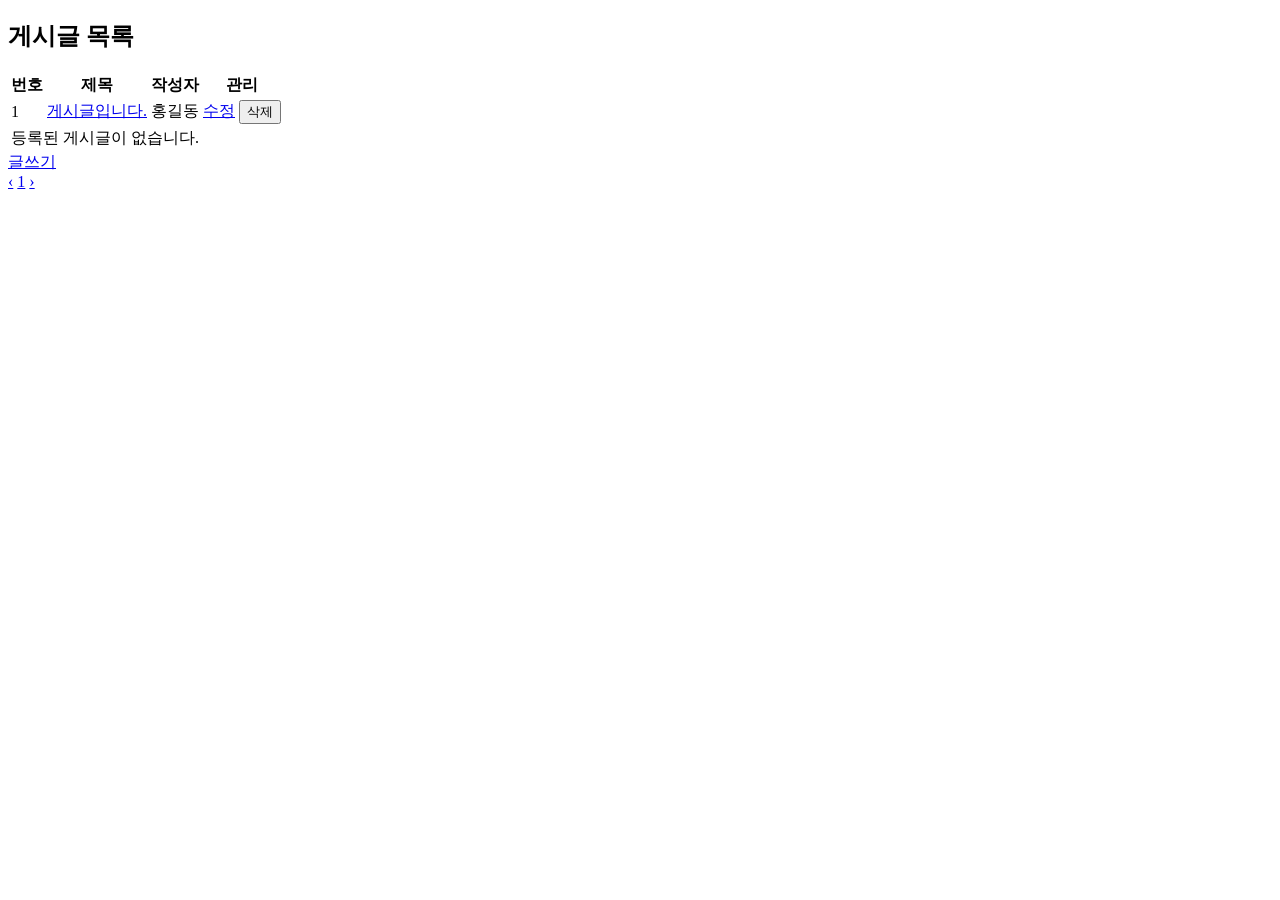
==== src/main/resources/templates/index.html @ 44685cbe "feat: 게시판 목록 및 글쓰기 화면 퍼블리싱" ====
<!DOCTYPE html>
<html lang="ko" xmlns:th="http://www.thymeleaf.org">
<head th:replace="~{fragments/common :: head('게시판')}"></head>
<body>

<header th:replace="~{fragments/common :: header}"></header>

<main class="container">
    <section class="board">

        <div class="board-head">
            <h1>게시글 목록</h1>
        </div>

        <!-- 목록 -->
        <table class="board-table">
            <thead>
            <tr>
                <th scope="col" class="col-num hide-sm">번호</th>
                <th scope="col">제목</th>
                <th scope="col" class="col-writer">작성자</th>
                <th scope="col" class="col-actions">관리</th>
            </tr>
            </thead>
            <tbody>
            <tr th:each="post : ${posts}">
                <td class="muted hide-sm" th:text="${post.id}">1</td>
                <td class="title">
                    <a th:href="@{/posts/{id}(id=${post.id})}" th:text="${post.title}" href="#">게시글입니다.</a>
                </td>
                <td th:text="${post.writer}">홍길동</td>
                <td>
                    <div class="row-actions">
                        <a class="btn btn-sm" th:href="@{/posts/{id}/edit(id=${post.id})}" href="#">수정</a>
                        <button type="button" class="btn btn-sm btn-danger" data-action="delete"
                                th:data-url="@{/posts/{id}(id=${post.id})}">삭제</button>
                    </div>
                </td>
            </tr>
            <tr th:if="${posts == null or posts.isEmpty()}">
                <td colspan="4" class="empty">등록된 게시글이 없습니다.</td>
            </tr>
            </tbody>
        </table>

        <div class="board-foot">
            <a class="btn btn-primary" th:href="@{/posts/write}" href="write.html">글쓰기</a>
        </div>

        <nav class="pagination" th:if="${posts != null and posts.totalPages > 0}"
             th:with="start=${(posts.number / 10) * 10},
                      end=${start + 9 < posts.totalPages ? start + 9 : posts.totalPages - 1}">
            <a th:href="@{/(page=${posts.number - 1})}"
               th:classappend="${posts.first} ? 'disabled'" href="#">&lsaquo;</a>
            <a th:each="i : ${#numbers.sequence(start, end)}"
               th:href="@{/(page=${i})}"
               th:text="${i + 1}"
               th:class="${i == posts.number} ? 'active'" href="#" class="active">1</a>
            <a th:href="@{/(page=${posts.number + 1})}"
               th:classappend="${posts.last} ? 'disabled'" href="#">&rsaquo;</a>
        </nav>

    </section>
</main>

<script>
    $(document).on('click', '[data-action="delete"]', function () {
        if (!confirm('삭제하시겠습니까?')) return;

        $.ajax({
            url: $(this).data('url'),
            type: 'DELETE',
            success: function () {
                location.reload();
            },
            error: function () {
                alert('삭제 실패');
            }
        });
    });
</script>
</body>
</html>
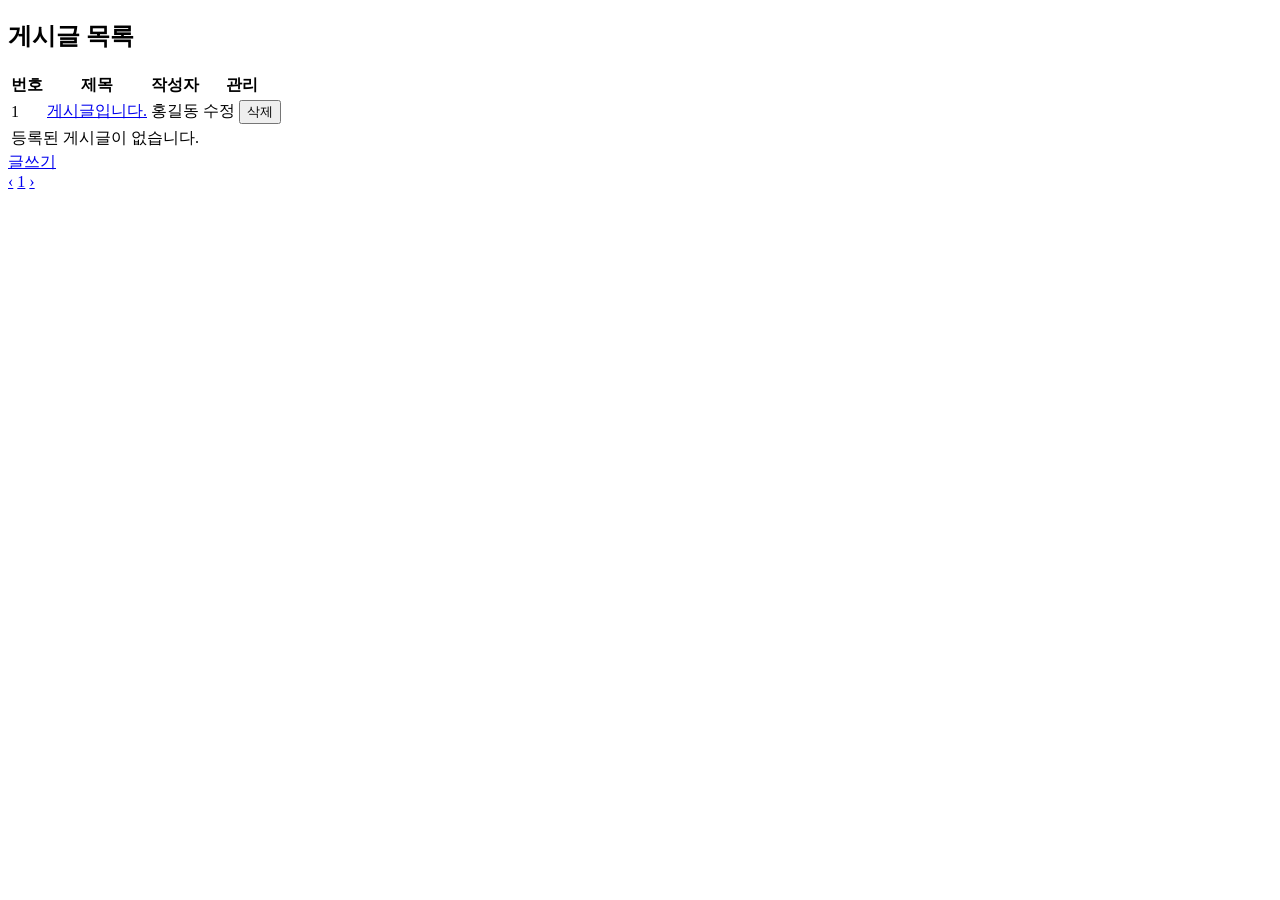
==== commit 9be238a6: "feat: 게시글 수정 구현" ====
--- a/src/main/resources/templates/index.html
+++ b/src/main/resources/templates/index.html
@@ -23,41 +23,39 @@
             </tr>
             </thead>
             <tbody>
-            <tr th:each="post : ${posts}">
-                <td class="muted hide-sm" th:text="${post.id}">1</td>
+            <tr th:each="board : ${boardList}">
+                <td class="muted hide-sm" th:text="${board.id}">1</td>
                 <td class="title">
-                    <a th:href="@{/posts/{id}(id=${post.id})}" th:text="${post.title}" href="#">게시글입니다.</a>
+                    <a th:href="@{/board/{id}(id=${board.id})}" th:text="${board.title}" href="#">게시글입니다.</a>
                 </td>
-                <td th:text="${post.writer}">홍길동</td>
+                <td th:text="${board.writer}">홍길동</td>
                 <td>
                     <div class="row-actions">
-                        <a class="btn btn-sm" th:href="@{/posts/{id}/edit(id=${post.id})}" href="#">수정</a>
+                        <a class="btn btn-sm" th:href="@{/board/{id}/edit(id=${board.id})}">수정</a>
                         <button type="button" class="btn btn-sm btn-danger" data-action="delete"
-                                th:data-url="@{/posts/{id}(id=${post.id})}">삭제</button>
+                                th:data-url="@{/board/{id}(id=${board.id})}">삭제</button>
                     </div>
                 </td>
             </tr>
-            <tr th:if="${posts == null or posts.isEmpty()}">
+            <tr th:if="${boardList == null or boardList.isEmpty()}">
                 <td colspan="4" class="empty">등록된 게시글이 없습니다.</td>
             </tr>
             </tbody>
         </table>
 
         <div class="board-foot">
-            <a class="btn btn-primary" th:href="@{/posts/write}" href="write.html">글쓰기</a>
+            <a class="btn btn-primary" th:href="@{/board/write}" href="write.html">글쓰기</a>
         </div>
 
-        <nav class="pagination" th:if="${posts != null and posts.totalPages > 0}"
-             th:with="start=${(posts.number / 10) * 10},
-                      end=${start + 9 < posts.totalPages ? start + 9 : posts.totalPages - 1}">
-            <a th:href="@{/(page=${posts.number - 1})}"
-               th:classappend="${posts.first} ? 'disabled'" href="#">&lsaquo;</a>
-            <a th:each="i : ${#numbers.sequence(start, end)}"
-               th:href="@{/(page=${i})}"
+        <nav class="pagination" th:if="${boardList != null and boardList.totalPages > 0}">
+            <a th:href="@{/board/list(page=${boardList.number - 1})}"
+               th:classappend="${boardList.first} ? 'disabled'" href="#">&lsaquo;</a>
+            <a th:each="i : ${#numbers.sequence(startPage, endPage)}"
+               th:href="@{/board/list(page=${i})}"
                th:text="${i + 1}"
-               th:class="${i == posts.number} ? 'active'" href="#" class="active">1</a>
-            <a th:href="@{/(page=${posts.number + 1})}"
-               th:classappend="${posts.last} ? 'disabled'" href="#">&rsaquo;</a>
+               th:class="${i == boardList.number} ? 'active'" href="#" class="active">1</a>
+            <a th:href="@{/board/list(page=${boardList.number + 1})}"
+               th:classappend="${boardList.last} ? 'disabled'" href="#">&rsaquo;</a>
         </nav>
 
     </section>
